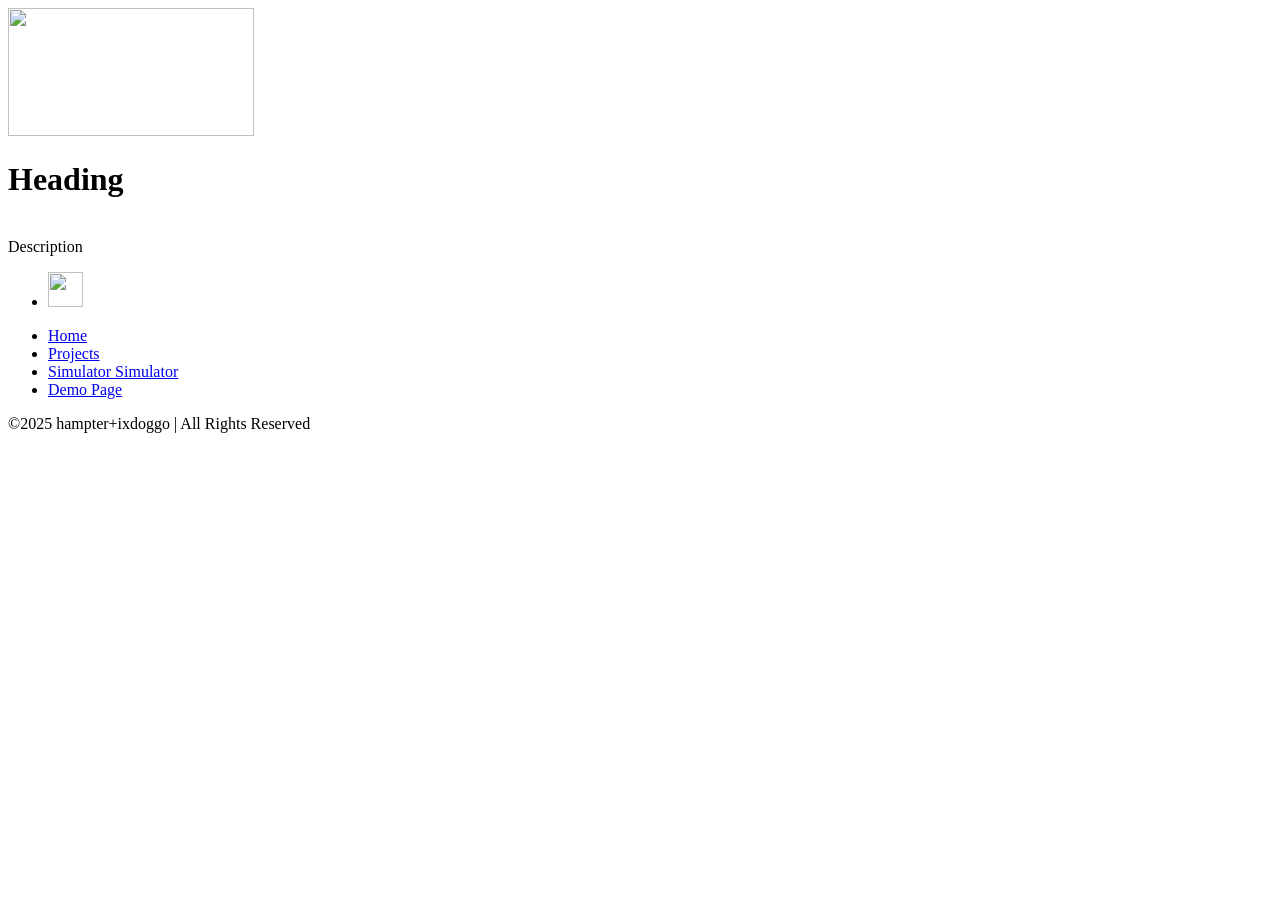
==== demo.html @ e0db4dfa "Create demo.html for demo page layout" ====
<!DOCTYPE html>
<html lang="en">
<head>
  <meta charset="utf-8" />
  <meta name="viewport" content="width=device-width, initial-scale=1" />
  <title>Demo Page</title>
  <link rel="stylesheet" href="./styles.css" />
  <link
          rel="apple-touch-icon"
          sizes="180x180"
          href="res/images/apple-touch-icon.png"
  />
  <link
          rel="icon"
          type="image/png"
          sizes="32x32"
          href="res/Images/favicon-32x32.png"
  />
  <link
          rel="icon"
          type="image/png"
          sizes="16x16"
          href="res/Images/favicon-16x16.png"
  />
  <link rel="manifest" href="res/webmanifest/site.webmanifest" />
</head>
<body>

<div class="main">
  <div class="main_navbar">
    <nav class="navbar">
      <img src="res/Images/hampter.png" width="246" height="128" />
    </nav>
  </div>

  <div class="main_body">
    <h1>Heading</h1>
    <p><br>Description</p>
  </div>
</div>

<footer class="footer">
  <ul class="social-icon">
    <li class="social-icon__item"><a class="social-icon__link" href="https://github.com/BadKarma976/">
      <img src="res/Images/github.png" width="35" height="35">
    </a></li>
  </ul>
  <ul class="menu">
    <!-- Add however many links to other pages you have here. Make sure to update the new page in all the other pages as well. # is the href for the current page. !-->
    <li class="menu__item"><a class="menu__link" href="index.html">Home</a></li>
    <li class="menu__item"><a class="menu__link" href="projects.html">Projects</a></li>
    <li class="menu__item"><a class="menu__link" href="simulatorSimulator.html">Simulator Simulator</a></li>
    <li class="menu__item"><a class="menu__link" href="#">Demo Page</a></li>
  </ul>
  <p>&copy;2025 hampter+ixdoggo | All Rights Reserved</p>
</footer>

</body>
</html>
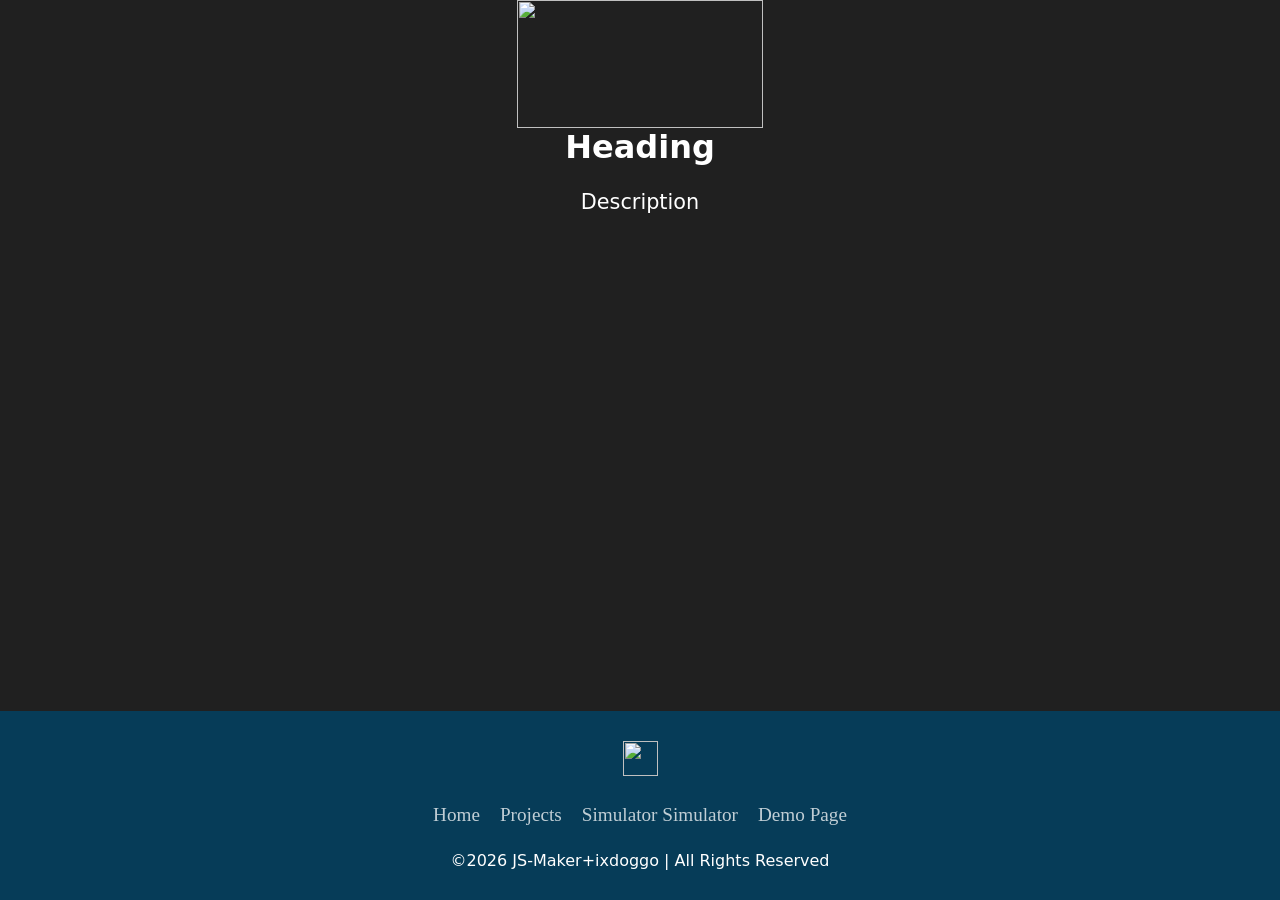
==== commit 7850475a: "Update copyright year in demo.html to 2026" ====
--- a/demo.html
+++ b/demo.html
@@ -52,7 +52,7 @@
     <li class="menu__item"><a class="menu__link" href="simulatorSimulator.html">Simulator Simulator</a></li>
     <li class="menu__item"><a class="menu__link" href="#">Demo Page</a></li>
   </ul>
-  <p>&copy;2025 hampter+ixdoggo | All Rights Reserved</p>
+  <p>&copy;2026 JS-Maker+ixdoggo | All Rights Reserved</p>
 </footer>
 
 </body>
--- a/styles.css
+++ b/styles.css
@@ -0,0 +1,106 @@
+@font-face {
+  font-family: luxroman;
+  src: url(res/Fonts/luxroman.ttf);
+}
+
+@font-face {
+  font-family: mclaren;
+  src: url(res/Fonts/mclaren.ttf);
+}
+
+* {
+  margin: 0;
+  padding: 0;
+  box-sizing: border-box;
+}
+
+body {
+  background-color: #202020;
+}
+
+footer {
+  position: fixed;
+  bottom: 0;
+  width: 100%;
+  background: #063c58;
+  min-height: 100px;
+  padding: 20px 50px;
+  display: flex;
+  justify-content: center;
+  align-items: center;
+  flex-direction: column;
+}
+
+.main_body {
+  display: flex;
+  color: #fff;
+  flex-direction: column;
+  position: relative;
+  align-items: center;
+  justify-items: center;
+}
+
+.navbar {
+  display: flex;
+  justify-content: center;
+}
+
+
+.social-icon,
+.menu {
+  position: relative;
+  display: flex;
+  justify-content: center;
+  align-items: center;
+  margin: 10px 0;
+  flex-wrap: wrap;
+}
+
+.social-icon__item,
+.menu__item {
+  list-style: none;
+}
+
+.social-icon__link {
+  font-size: 2rem;
+  color: #fff;
+  margin: 0 10px;
+  display: inline-block;
+  transition: 0.5s;
+}
+.social-icon__link:hover {
+  transform: translateY(-10px);
+}
+
+.menu__link {
+  font-size: 1.2rem;
+  color: #fff;
+  margin: 0 10px;
+  display: inline-block;
+  transition: 0.5s;
+  text-decoration: none;
+  opacity: 0.75;
+  font-weight: 300;
+}
+
+.menu__link:hover {
+  opacity: 1;
+}
+
+.footer p {
+  color: #fff;
+  margin: 15px 0 10px 0;
+  font-size: 1rem;
+  font-weight: 300;
+}
+
+h1 {
+  color: white;
+  font-family: "luxroman", sans;
+}
+
+p {
+  color: white;
+  font-family: "mclaren", sans;
+  font-size: 1.3em;
+}
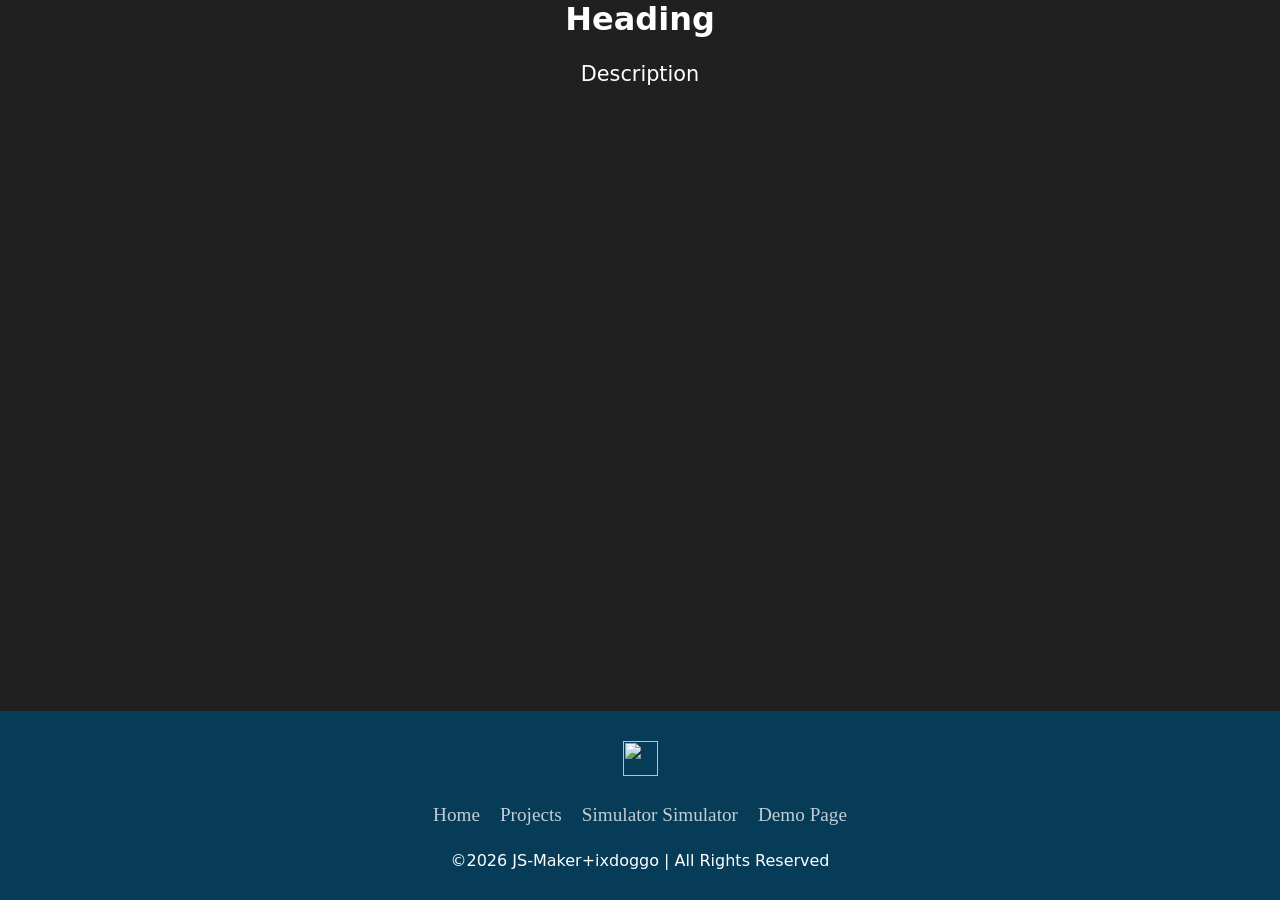
==== commit 329d94cf: "Remove hamster image from navbar" ====
--- a/demo.html
+++ b/demo.html
@@ -29,7 +29,7 @@
 <div class="main">
   <div class="main_navbar">
     <nav class="navbar">
-      <img src="res/Images/hampter.png" width="246" height="128" />
+      
     </nav>
   </div>
 
